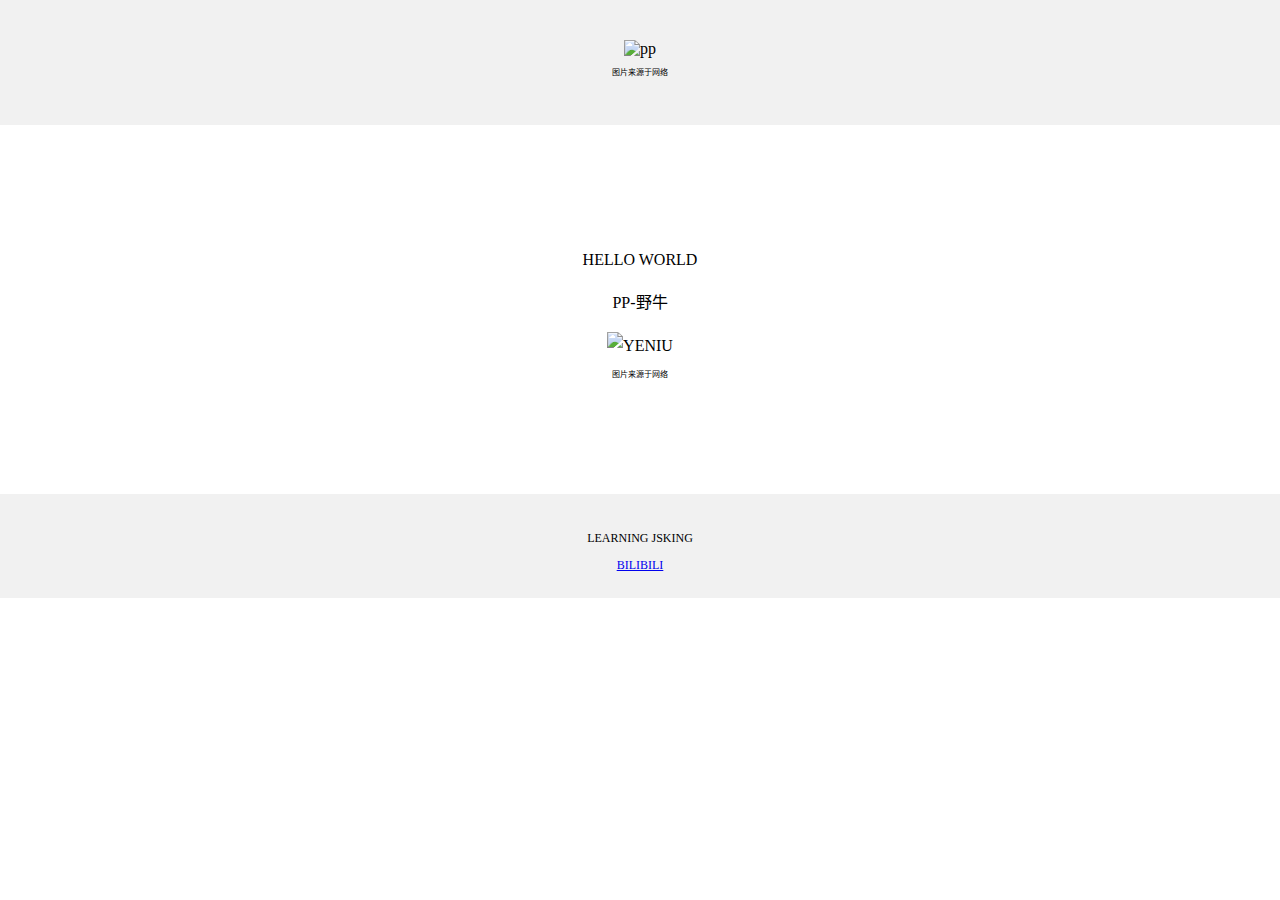
==== index.html @ 53e9e74e "Add files via upload" ====
<!DOCTYPE html>
<html lang="zh-CN">

	<head>
		<meta charset="utf-8">
		<meta name="viewport" content="width=device-width, initial-scale=1" />
		<title> JSKING'S </title>
		<style>
			body{
				margin: 0;
			}
		</style>
	</head>
	<body>
		<div style="
			background-color: #f1f1f1;
			text-align: center;
			padding: 40px;"
		>
			<img src='C:\Users\Lenovo\Pictures\Screenshots\OIP-C (1).jpg' alt="pp" width="120px" height="120px">
			<p style="font-size:8px"> 图片来源于网络 </p>
		</div>
		<div style="
			text-align: center;
			padding: 75px;
			max-width: 700px;
			margin: 30px auto;
			line-height: 1.7;
			">
				<p> HELLO WORLD </P>
				<p> PP-野牛 </p>
				<img src='https://game-aesy.c5game.com/steam/730/d6d43df19e0912a7f455ff895cc38ca7.png' alt="YENIU" width="180px" height="160px">
				<p style="font-size:8px"> 图片来源于网络 </p>
			</div>
		<div style="
			background-color: #f1f1f1;
			text-align: center;
			padding: 25px;
			font-size: 12px;"
		>
			<p> LEARNING JSKING </p>
			<a href="https://bilibili.com/"> BILIBILI </a>
		</div>
	</body>
</html>
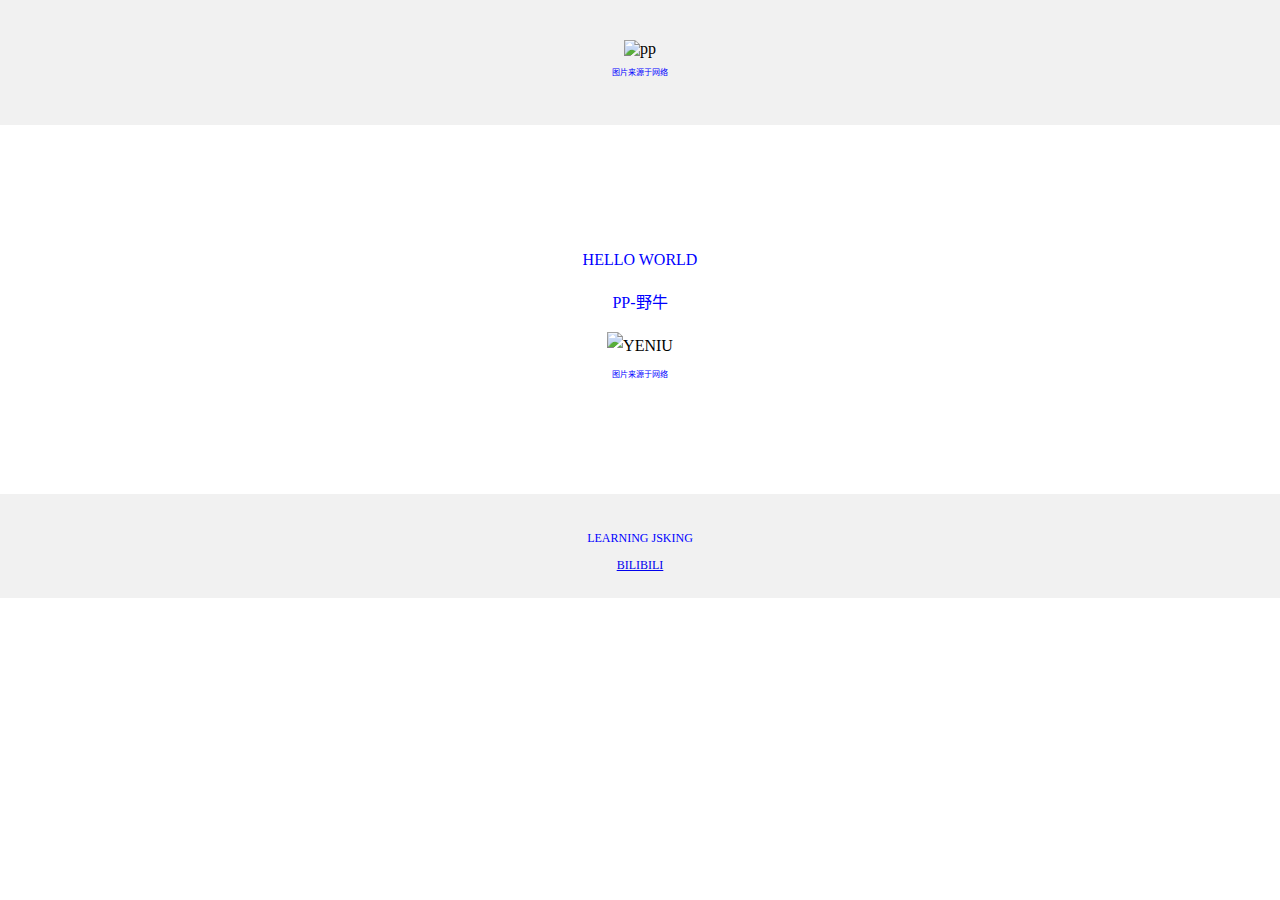
==== commit 1a2175a9: "Update index.html" ====
--- a/index.html
+++ b/index.html
@@ -5,6 +5,7 @@
 		<meta charset="utf-8">
 		<meta name="viewport" content="width=device-width, initial-scale=1" />
 		<title> JSKING'S </title>
+		<link rel="stylesheet" type="text/css" href="index.css">
 		<style>
 			body{
 				margin: 0;
@@ -17,7 +18,7 @@
 			text-align: center;
 			padding: 40px;"
 		>
-			<img src='C:\Users\Lenovo\Pictures\Screenshots\OIP-C (1).jpg' alt="pp" width="120px" height="120px">
+			<img src='https://th.bing.com/th/id/OIP.Z9MZjKDHTUt3-mKQU1XJrQHaNJ?rs=1&pid=ImgDetMain' alt="pp" width="146px" height="260px">
 			<p style="font-size:8px"> 图片来源于网络 </p>
 		</div>
 		<div style="
@@ -28,7 +29,7 @@
 			line-height: 1.7;
 			">
 				<p> HELLO WORLD </P>
-				<p> PP-野牛 </p>
+				<p class=""> PP-野牛 </p>
 				<img src='https://game-aesy.c5game.com/steam/730/d6d43df19e0912a7f455ff895cc38ca7.png' alt="YENIU" width="180px" height="160px">
 				<p style="font-size:8px"> 图片来源于网络 </p>
 			</div>
--- a/index.css
+++ b/index.css
@@ -0,0 +1,7 @@
+p {
+  color:blue;
+}
+
+.exp1 {
+  color:green;
+}
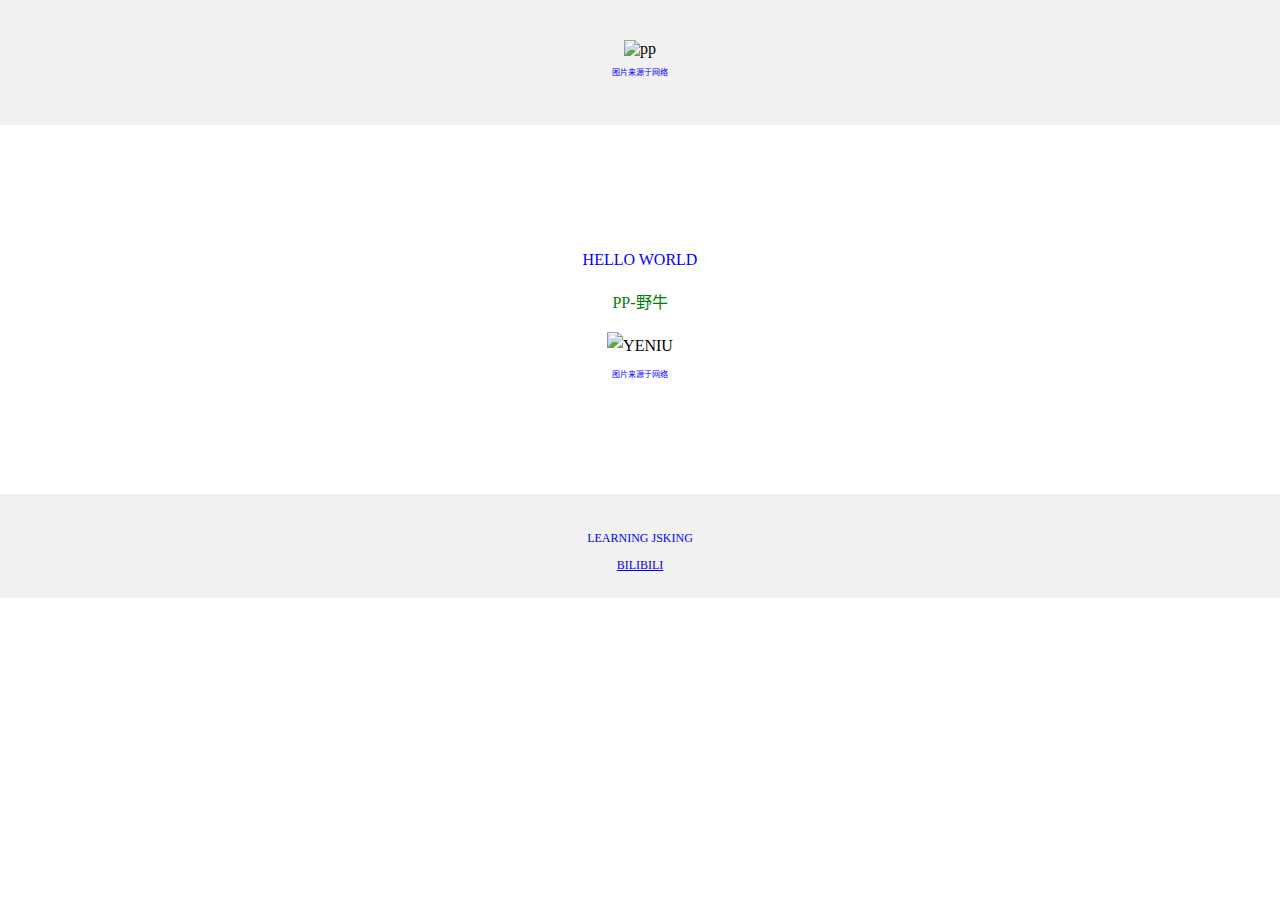
==== commit d6cf3a5c: "Update index.html" ====
--- a/index.html
+++ b/index.html
@@ -29,7 +29,7 @@
 			line-height: 1.7;
 			">
 				<p> HELLO WORLD </P>
-				<p class=""> PP-野牛 </p>
+				<p class="exp1"> PP-野牛 </p>
 				<img src='https://game-aesy.c5game.com/steam/730/d6d43df19e0912a7f455ff895cc38ca7.png' alt="YENIU" width="180px" height="160px">
 				<p style="font-size:8px"> 图片来源于网络 </p>
 			</div>
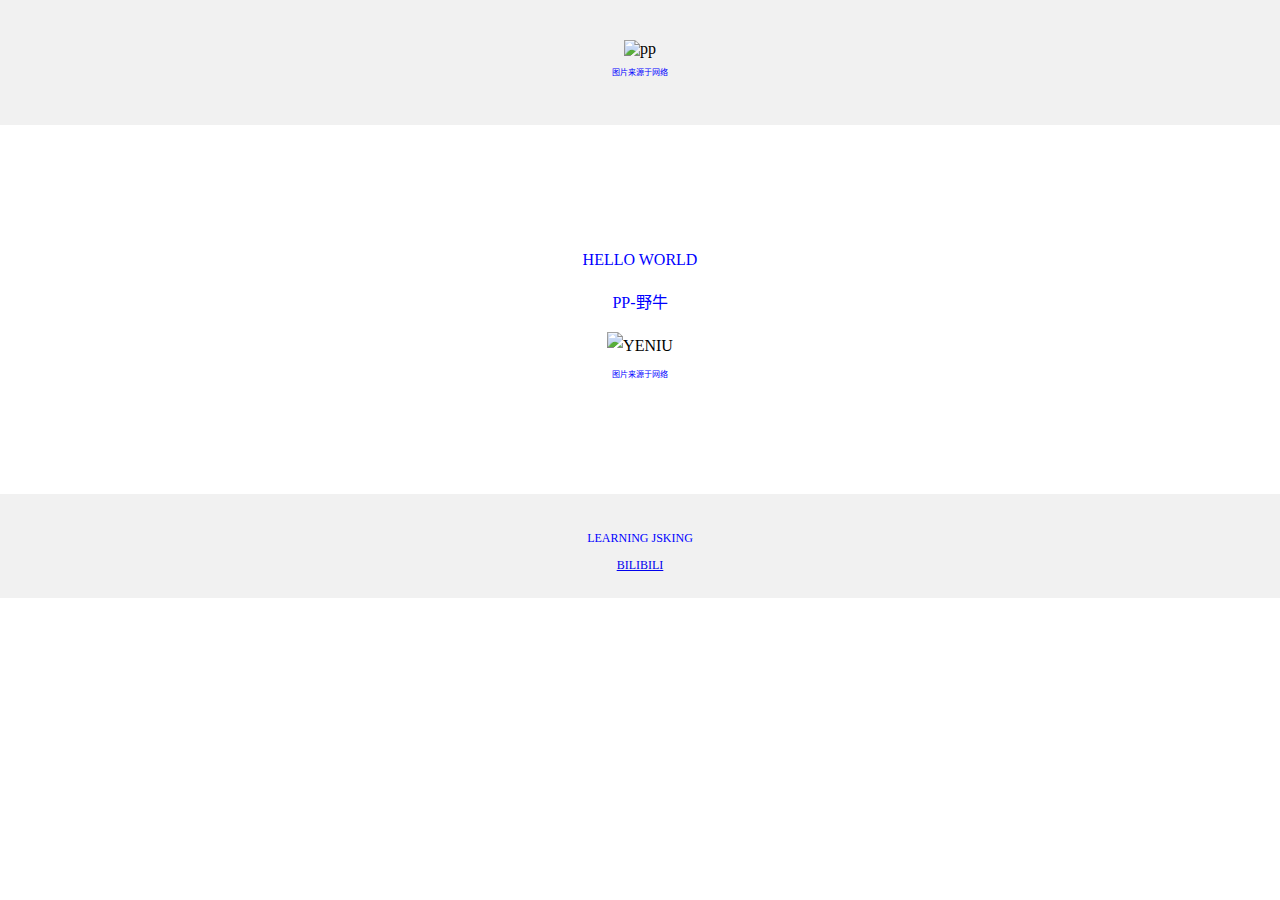
==== commit 28410b7f: "Update index.html" ====
--- a/index.html
+++ b/index.html
@@ -29,7 +29,7 @@
 			line-height: 1.7;
 			">
 				<p> HELLO WORLD </P>
-				<p class="exp1"> PP-野牛 </p>
+				<p class="exp"> PP-野牛 </p>
 				<img src='https://game-aesy.c5game.com/steam/730/d6d43df19e0912a7f455ff895cc38ca7.png' alt="YENIU" width="180px" height="160px">
 				<p style="font-size:8px"> 图片来源于网络 </p>
 			</div>
